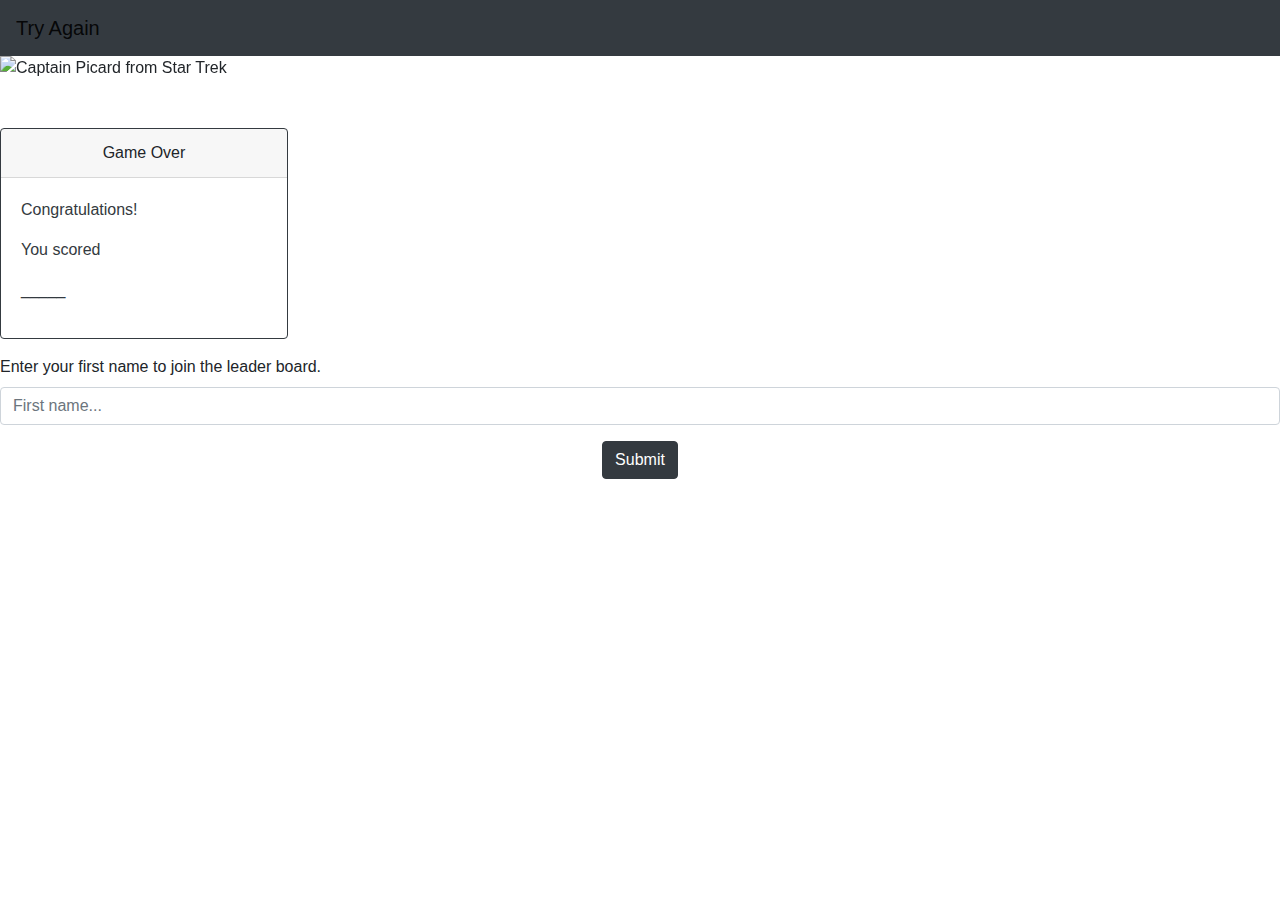
==== gameover.html @ 8fd84041 "edited the form group and css" ====
<!doctype html>
<html lang="en">

<head>
    <!-- added favicons -->
    <link rel="apple-touch-icon" sizes="180x180"
        href="/personal-homework/03-quiz-homework/assets/favicon/apple-touch-icon.png">
    <link rel="icon" type="image/png" sizes="32x32"
        href="/personal-homework/03-quiz-homework/assets/favicon/favicon-32x32.png">
    <link rel="icon" type="image/png" sizes="16x16"
        href="/personal-homework/03-quiz-homework/assets/favicon/favicon-16x16.png">
    <link rel="manifest" href="/site.webmanifest">

    <!-- Required meta tags -->
    <meta charset="utf-8">
    <meta name="viewport" content="width=device-width, initial-scale=1, shrink-to-fit=no">

    <!-- Bootstrap CSS -->
    <link rel="stylesheet" href="https://stackpath.bootstrapcdn.com/bootstrap/4.4.1/css/bootstrap.min.css"
        integrity="sha384-Vkoo8x4CGsO3+Hhxv8T/Q5PaXtkKtu6ug5TOeNV6gBiFeWPGFN9MuhOf23Q9Ifjh" crossorigin="anonymous">

    <link rel="stylesheet" href="/personal-homework/03-quiz-homework/assets/css/style.css">

    <title>Star Trek Quiz</title>

</head>

<body>
    <!-- created the navbar and set "try again" to the home button, for an easy restart -->
    <nav class="navbar navbar-light bg-dark">
        <a class="navbar-brand" href="https://aftongauntlett.github.io/star-trek-quiz/">Try Again</a>
    </nav>
    <!-- created a carousel - edited it down to what I needed -->
    <div id="carouselExampleInterval" class="carousel slide" data-ride="carousel">
        <div class="carousel-inner">
            <div class="carousel-item active" data-interval="0">
                <img src="/personal-homework/03-quiz-homework/assets/images/spacecat2.png" class="d-block w-100"
                    alt="Captain Picard from Star Trek">
            </div>
        </div>

        <!-- created a card for the text under the carousel -->
        <div class="card border-dark mt-5 mb-3" style="max-width: 18rem;">
            <div class="card-header d-flex justify-content-center">Game Over</div>
            <div class="card-body text-dark">
                <p>Congratulations!</p>
                <p>You scored</p>
                <p>_____</p>
            </div>
            <div class="d-flex justify-content-center">

                <!-- add JS here to make initials and score board work -->

            </div>
        </div>
        <form>
            <div class="form-group initial">
                <label for="formGroupExampleInput">Enter your first name to join the leader board.</label>
                <input type="text" class="form-control" id="formGroupExampleInput" placeholder="First name..." required>
            </div>
            <div class="d-flex justify-content-center">
                <a href="/personal-homework/03-quiz-homework/query.html" class="btn btn-dark" type="submit"
                    variant="success">Submit</a>
            </div>
        </form>


    </div>

    <!-- Optional JavaScript -->
    <!-- jQuery first, then Popper.js, then Bootstrap JS -->
    <script src="https://code.jquery.com/jquery-3.4.1.slim.min.js"
        integrity="sha384-J6qa4849blE2+poT4WnyKhv5vZF5SrPo0iEjwBvKU7imGFAV0wwj1yYfoRSJoZ+n"
        crossorigin="anonymous"></script>
    <script src="https://cdn.jsdelivr.net/npm/popper.js@1.16.0/dist/umd/popper.min.js"
        integrity="sha384-Q6E9RHvbIyZFJoft+2mJbHaEWldlvI9IOYy5n3zV9zzTtmI3UksdQRVvoxMfooAo"
        crossorigin="anonymous"></script>
    <script src="https://stackpath.bootstrapcdn.com/bootstrap/4.4.1/js/bootstrap.min.js"
        integrity="sha384-wfSDF2E50Y2D1uUdj0O3uMBJnjuUD4Ih7YwaYd1iqfktj0Uod8GCExl3Og8ifwB6"
        crossorigin="anonymous"></script>
</body>

</html>
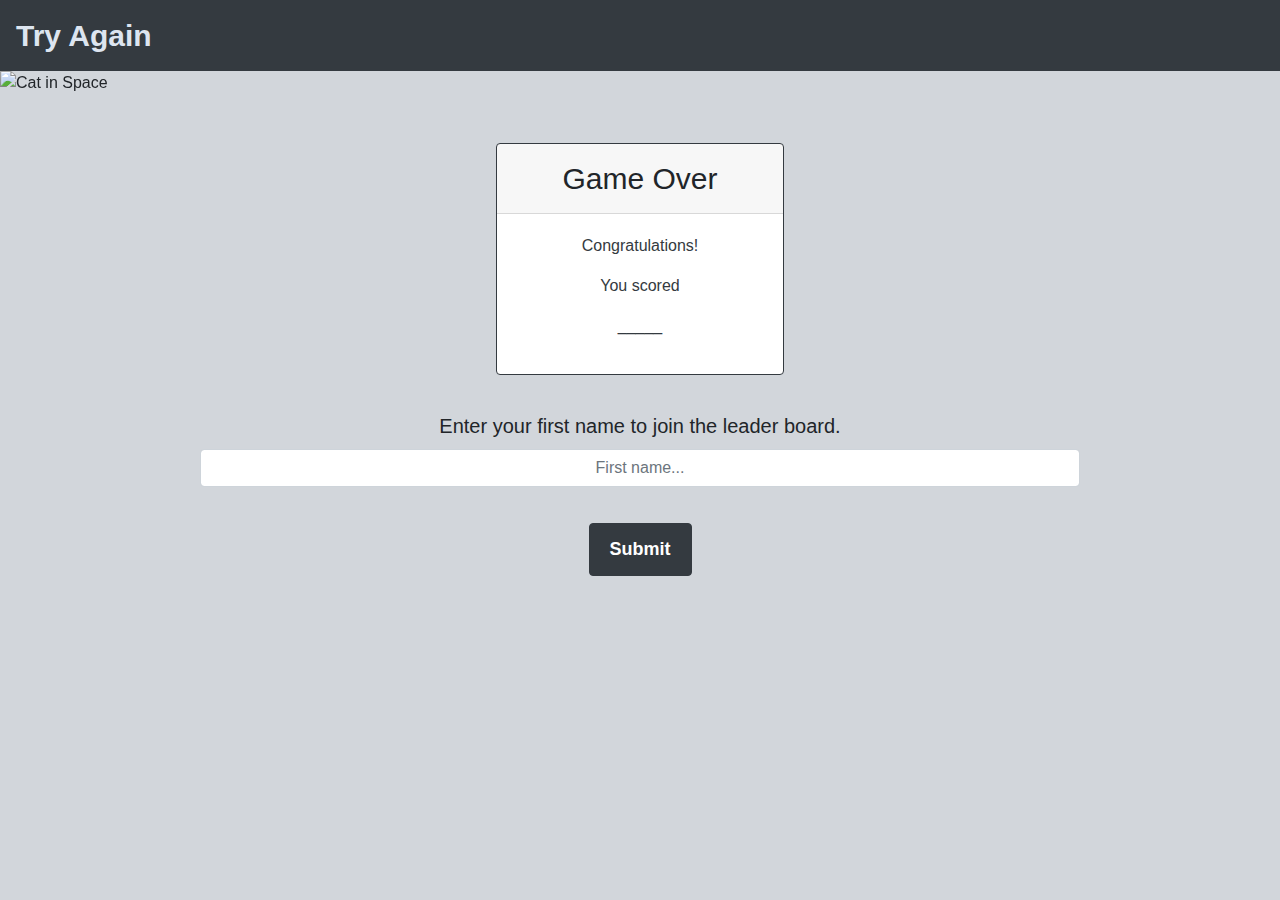
==== commit 0e9dea61: "created vars and object, updated js and css files" ====
--- a/gameover.html
+++ b/gameover.html
@@ -19,9 +19,9 @@
     <link rel="stylesheet" href="https://stackpath.bootstrapcdn.com/bootstrap/4.4.1/css/bootstrap.min.css"
         integrity="sha384-Vkoo8x4CGsO3+Hhxv8T/Q5PaXtkKtu6ug5TOeNV6gBiFeWPGFN9MuhOf23Q9Ifjh" crossorigin="anonymous">
 
-    <link rel="stylesheet" href="/personal-homework/03-quiz-homework/assets/css/style.css">
+    <link rel="stylesheet" href="/assets/css/style.css">
 
-    <title>Star Trek Quiz</title>
+    <title>Game Over</title>
 
 </head>
 
@@ -34,8 +34,7 @@
     <div id="carouselExampleInterval" class="carousel slide" data-ride="carousel">
         <div class="carousel-inner">
             <div class="carousel-item active" data-interval="0">
-                <img src="/personal-homework/03-quiz-homework/assets/images/spacecat2.png" class="d-block w-100"
-                    alt="Captain Picard from Star Trek">
+                <img src="/assets/images/spacecat2.png" class="d-block w-100" alt="Cat in Space">
             </div>
         </div>
 
@@ -59,8 +58,7 @@
                 <input type="text" class="form-control" id="formGroupExampleInput" placeholder="First name..." required>
             </div>
             <div class="d-flex justify-content-center">
-                <a href="/personal-homework/03-quiz-homework/query.html" class="btn btn-dark" type="submit"
-                    variant="success">Submit</a>
+                <a href="" class="btn btn-dark" type="submit" variant="success">Submit</a>
             </div>
         </form>
 
@@ -78,6 +76,8 @@
     <script src="https://stackpath.bootstrapcdn.com/bootstrap/4.4.1/js/bootstrap.min.js"
         integrity="sha384-wfSDF2E50Y2D1uUdj0O3uMBJnjuUD4Ih7YwaYd1iqfktj0Uod8GCExl3Og8ifwB6"
         crossorigin="anonymous"></script>
+
+    <script src="/assets/js/script.js"></script>
 </body>
 
 </html>--- a/assets/css/style.css
+++ b/assets/css/style.css
@@ -0,0 +1,104 @@
+body {
+    background-color: #d2d6db ;
+}
+
+.body-q1 {
+    background-color: #dde5f0 ;
+}
+
+h2 {
+    text-align: center;
+    font-size: 35px;
+    padding-bottom: 20px;
+    text-decoration: underline;
+}
+
+h3 {
+    text-align: center;
+    font-size: 30px;
+    padding-bottom: 20px;
+    text-decoration: underline;
+}
+    
+p {
+    text-align: center;
+
+}
+
+.question-p {
+font-size: 25px;
+}
+
+/* needed the card to be centered */
+.card {
+        margin: 0 auto; 
+        float: none; 
+        margin-bottom: 40px; 
+}
+
+.card-text {
+    font-size: 20px;
+}
+
+.card-body {
+    text-align: center;
+}
+
+.card-header {
+    font-size: 30px;
+}
+
+/* the card had a blue background, wanted to overwrite that */
+.list-group-item.active {
+    background-color: #b4b0b0 !important;
+    color: black;
+    border: black;
+
+}
+
+.list-group {
+    padding-top: 15px;
+}
+/* wanted to give the button more space to look nicer */
+.btn {
+    margin-bottom: 35px;
+    margin-left: 15px;
+    margin-right: 15px;
+    margin-top: 20px;
+    padding: 12px;
+    padding-right: 20px;
+    padding-left: 20px;
+    font-size: 18px;
+    font-weight: 600;
+    
+}
+/* wanted the form text to be larger */
+form {
+    font-size: 20px;
+    text-align: center;
+    padding-top: 20px;
+}
+
+.initial {
+  padding: 0 200px;
+}
+
+/* .navbar {
+    background-color: rgb(183, 189, 200) !important;
+
+} */
+
+.navbar-brand {
+    font-size: 30px !important;
+    font-weight: 700;
+    color: #dde5f0 !important;
+}
+
+.form-check {
+    text-align: left;
+}
+
+#formGroupExampleInput {
+    text-align: center;
+}
+
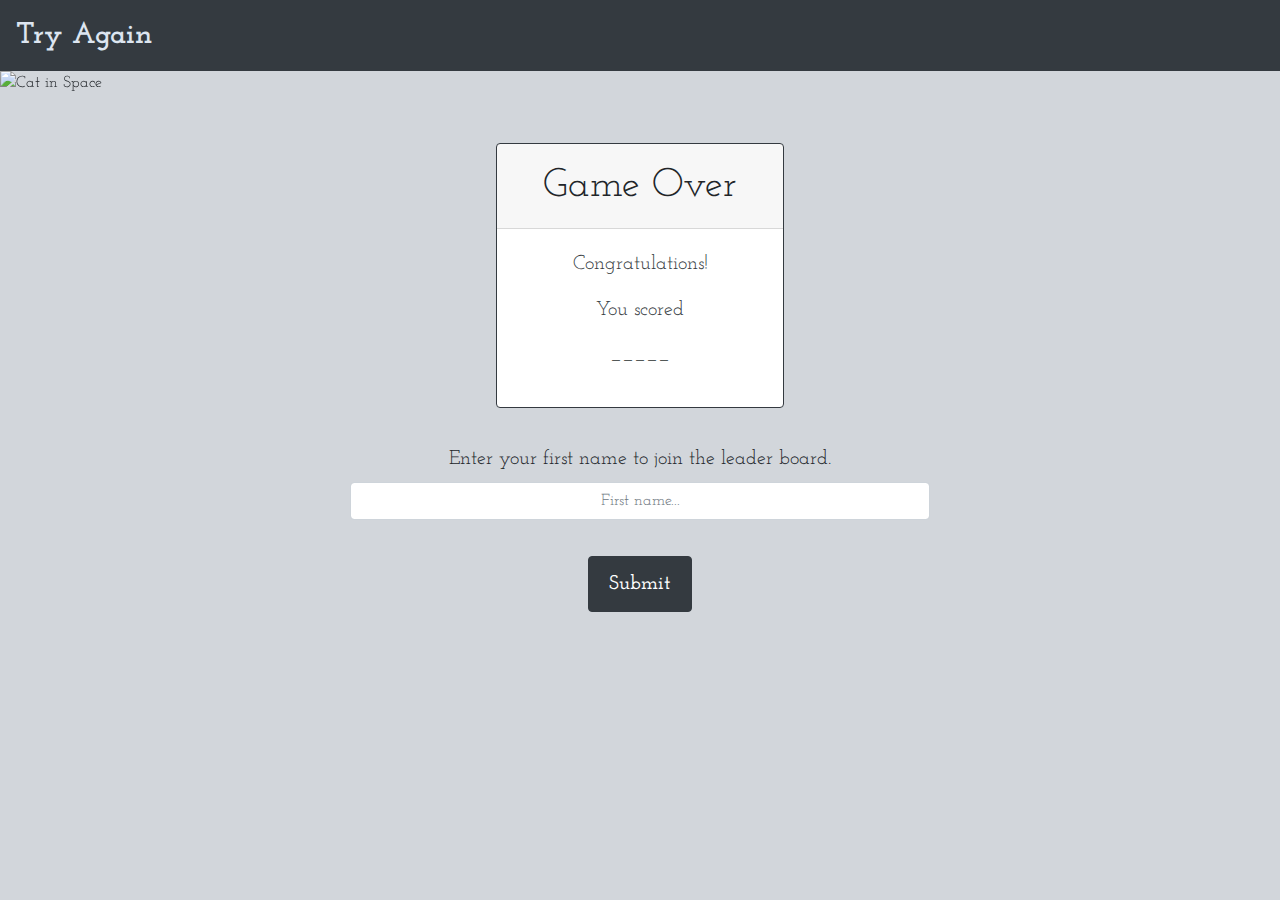
==== commit 7d97cf9e: "updated font css" ====
--- a/gameover.html
+++ b/gameover.html
@@ -14,6 +14,9 @@
     <!-- Required meta tags -->
     <meta charset="utf-8">
     <meta name="viewport" content="width=device-width, initial-scale=1, shrink-to-fit=no">
+
+    <!-- google fonts -->
+    <link href="https://fonts.googleapis.com/css2?family=Josefin+Slab:wght@600&display=swap" rel="stylesheet">
 
     <!-- Bootstrap CSS -->
     <link rel="stylesheet" href="https://stackpath.bootstrapcdn.com/bootstrap/4.4.1/css/bootstrap.min.css"
@@ -52,10 +55,11 @@
 
             </div>
         </div>
-        <form>
+        <form class=initialForm>
             <div class="form-group initial">
                 <label for="formGroupExampleInput">Enter your first name to join the leader board.</label>
-                <input type="text" class="form-control" id="formGroupExampleInput" placeholder="First name..." required>
+                <input type="text" class="form-control mr-20" id="formGroupExampleInput" placeholder="First name..."
+                    required>
             </div>
             <div class="d-flex justify-content-center">
                 <a href="" class="btn btn-dark" type="submit" variant="success">Submit</a>
--- a/assets/css/style.css
+++ b/assets/css/style.css
@@ -1,5 +1,7 @@
 body {
     background-color: #d2d6db ;
+    font-family: 'Josefin Slab', serif;
+
 }
 
 .body-q1 {
@@ -11,41 +13,55 @@
     font-size: 35px;
     padding-bottom: 20px;
     text-decoration: underline;
+    font-family: 'Josefin Slab', serif;
+
 }
 
 h3 {
     text-align: center;
-    font-size: 30px;
+    font-size: 40px;
     padding-bottom: 20px;
-    text-decoration: underline;
+    font-family: 'Josefin Slab', serif;
+
 }
     
 p {
     text-align: center;
+    font-family: 'Josefin Slab', serif;
+
 
 }
 
 .question-p {
-font-size: 25px;
+    font-size: 25px;
+    font-family: 'Josefin Slab', serif;
+
 }
 
 /* needed the card to be centered */
 .card {
-        margin: 0 auto; 
-        float: none; 
-        margin-bottom: 40px; 
+    margin: 0 auto; 
+    float: none; 
+    margin-bottom: 40px; 
 }
 
 .card-text {
     font-size: 20px;
+    font-family: 'Josefin Slab', serif;
+
 }
 
 .card-body {
     text-align: center;
+    font-family: 'Josefin Slab', serif;
+    font-size: 20px;
+
 }
 
 .card-header {
-    font-size: 30px;
+    font-size: 40px;
+    font-family: 'Josefin Slab', serif;
+
 }
 
 /* the card had a blue background, wanted to overwrite that */
@@ -68,8 +84,10 @@
     padding: 12px;
     padding-right: 20px;
     padding-left: 20px;
-    font-size: 18px;
+    font-size: 20px;
     font-weight: 600;
+    font-family: 'Josefin Slab', serif;
+
     
 }
 /* wanted the form text to be larger */
@@ -77,21 +95,30 @@
     font-size: 20px;
     text-align: center;
     padding-top: 20px;
+    font-family: 'Josefin Slab', serif;
+
 }
 
 .initial {
   padding: 0 200px;
+    font-family: 'Josefin Slab', serif;
+
 }
 
-/* .navbar {
-    background-color: rgb(183, 189, 200) !important;
+.initialForm {
+    margin-left: 150px;
+    margin-right: 150px;
+    font-family: 'Josefin Slab', serif;
+    
+}
 
-} */
 
 .navbar-brand {
     font-size: 30px !important;
     font-weight: 700;
     color: #dde5f0 !important;
+    font-family: 'Josefin Slab', serif;
+
 }
 
 .form-check {
@@ -100,5 +127,21 @@
 
 #formGroupExampleInput {
     text-align: center;
+    font-family: 'Josefin Slab', serif;
+
 }
 
+#timer  {
+    font-size: 40px;
+    border-radius: 1em;
+    border-color: black;
+    border-style: solid;
+    padding: 15px;
+    margin-top: 20px;
+    margin-right: 350px;
+    margin-left: 350px;
+    color: rgb(16, 17, 17);
+    background-color: rgb(112, 189, 153);
+    font-family: 'Josefin Slab', serif;
+
+}
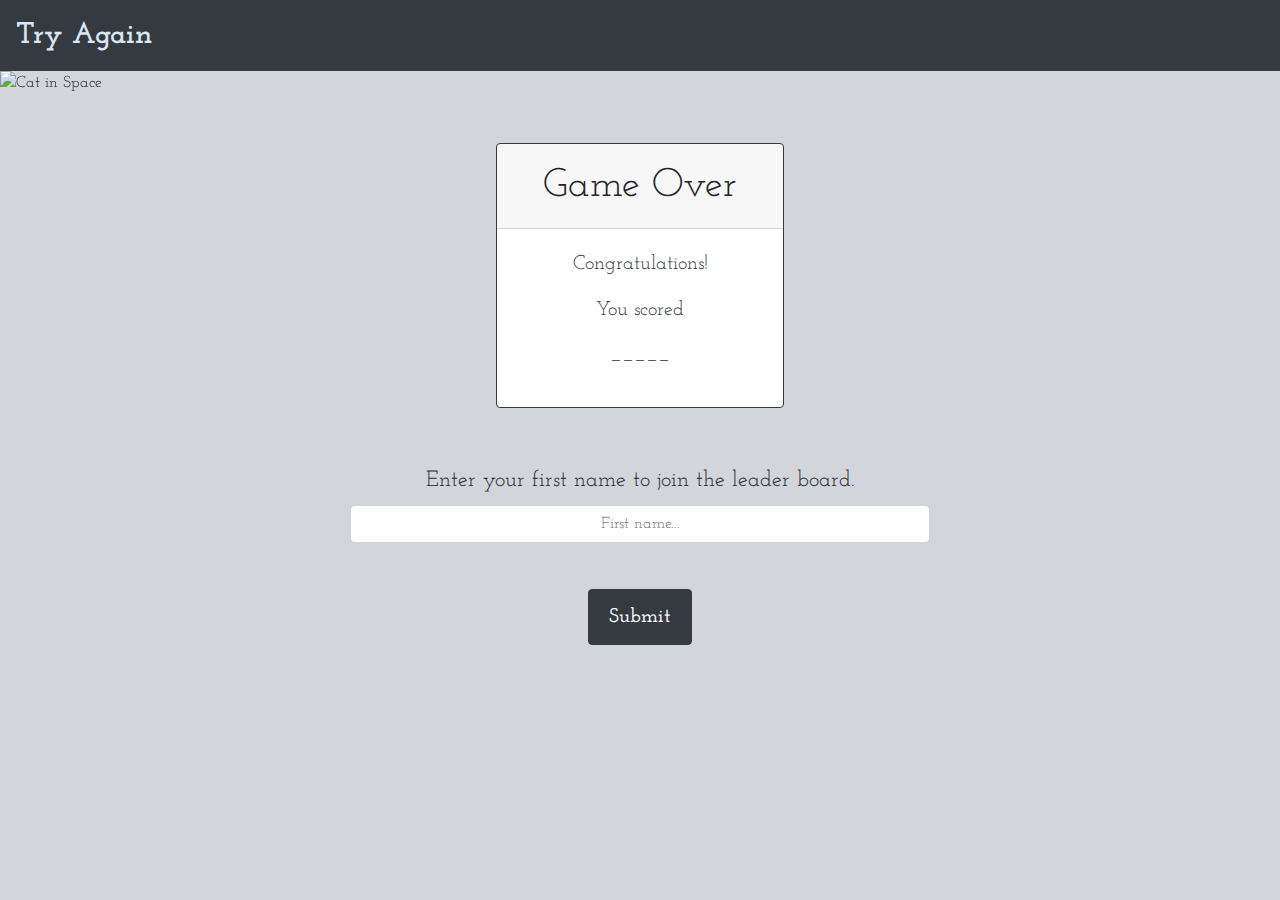
==== commit 4d9a7017: "fixed links" ====
--- a/gameover.html
+++ b/gameover.html
@@ -22,7 +22,7 @@
     <link rel="stylesheet" href="https://stackpath.bootstrapcdn.com/bootstrap/4.4.1/css/bootstrap.min.css"
         integrity="sha384-Vkoo8x4CGsO3+Hhxv8T/Q5PaXtkKtu6ug5TOeNV6gBiFeWPGFN9MuhOf23Q9Ifjh" crossorigin="anonymous">
 
-    <link rel="stylesheet" href="/assets/css/style.css">
+    <link rel="stylesheet" href="./assets/css/style.css">
 
     <title>Game Over</title>
 
@@ -37,7 +37,7 @@
     <div id="carouselExampleInterval" class="carousel slide" data-ride="carousel">
         <div class="carousel-inner">
             <div class="carousel-item active" data-interval="0">
-                <img src="/assets/images/spacecat2.png" class="d-block w-100" alt="Cat in Space">
+                <img src="./assets/images/spacecat2.png" class="d-block w-100" alt="Cat in Space">
             </div>
         </div>
 
@@ -81,7 +81,7 @@
         integrity="sha384-wfSDF2E50Y2D1uUdj0O3uMBJnjuUD4Ih7YwaYd1iqfktj0Uod8GCExl3Og8ifwB6"
         crossorigin="anonymous"></script>
 
-    <script src="/assets/js/script.js"></script>
+    <script src="./assets/js/script.js"></script>
 </body>
 
 </html>--- a/assets/css/style.css
+++ b/assets/css/style.css
@@ -100,8 +100,13 @@
 }
 
 .initial {
-  padding: 0 200px;
+    padding: 200px;
+    padding-top: 20px;
+    padding-bottom: 10px;
     font-family: 'Josefin Slab', serif;
+    color: rgb(41, 39, 44);
+    font-size: 22px;
+
 
 }
 
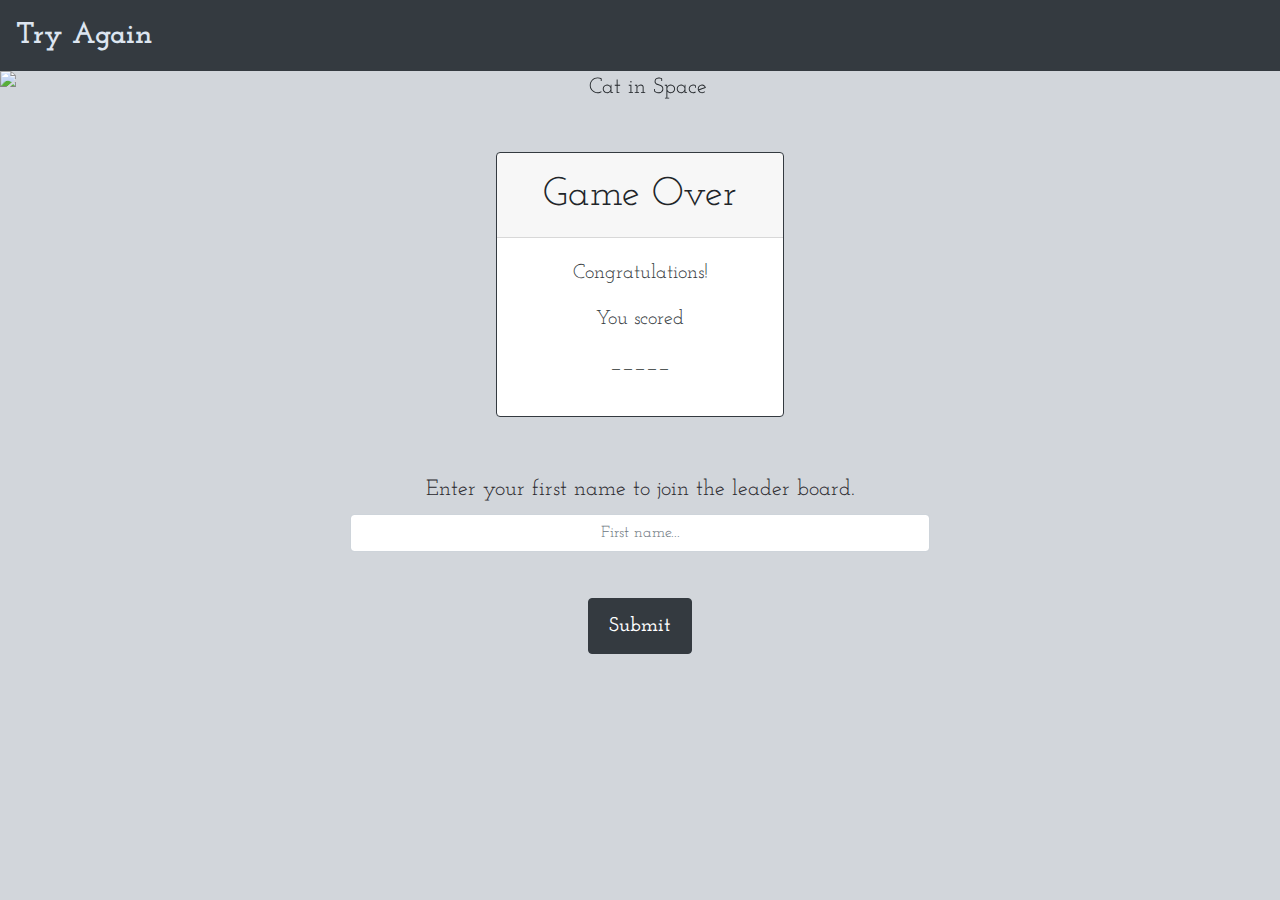
==== commit b3e58c81: "I lied" ====
--- a/gameover.html
+++ b/gameover.html
@@ -3,12 +3,9 @@
 
 <head>
     <!-- added favicons -->
-    <link rel="apple-touch-icon" sizes="180x180"
-        href="/personal-homework/03-quiz-homework/assets/favicon/apple-touch-icon.png">
-    <link rel="icon" type="image/png" sizes="32x32"
-        href="/personal-homework/03-quiz-homework/assets/favicon/favicon-32x32.png">
-    <link rel="icon" type="image/png" sizes="16x16"
-        href="/personal-homework/03-quiz-homework/assets/favicon/favicon-16x16.png">
+    <link rel="apple-touch-icon" sizes="180x180" href="./assets/favicon/apple-touch-icon.png">
+    <link rel="icon" type="image/png" sizes="32x32" href="./assets/favicon/favicon-32x32.png">
+    <link rel="icon" type="image/png" sizes="16x16" href="./assets/favicon/favicon-16x16.png">
     <link rel="manifest" href="/site.webmanifest">
 
     <!-- Required meta tags -->
@@ -47,7 +44,7 @@
             <div class="card-body text-dark">
                 <p>Congratulations!</p>
                 <p>You scored</p>
-                <p>_____</p>
+                <p id="score">_____</p>
             </div>
             <div class="d-flex justify-content-center">
 
--- a/assets/css/style.css
+++ b/assets/css/style.css
@@ -1,6 +1,9 @@
 body {
     background-color: #d2d6db ;
     font-family: 'Josefin Slab', serif;
+    text-align: center;
+    font-size: 22px;
+    
 
 }
 
@@ -126,7 +129,7 @@
 
 }
 
-.form-check {
+.form {
     text-align: left;
 }
 
@@ -138,15 +141,9 @@
 
 #timer  {
     font-size: 40px;
-    border-radius: 1em;
-    border-color: black;
-    border-style: solid;
-    padding: 15px;
-    margin-top: 20px;
-    margin-right: 350px;
-    margin-left: 350px;
-    color: rgb(16, 17, 17);
-    background-color: rgb(112, 189, 153);
     font-family: 'Josefin Slab', serif;
+    margin-top: 30px;
+    border-style: 
+
 
 }
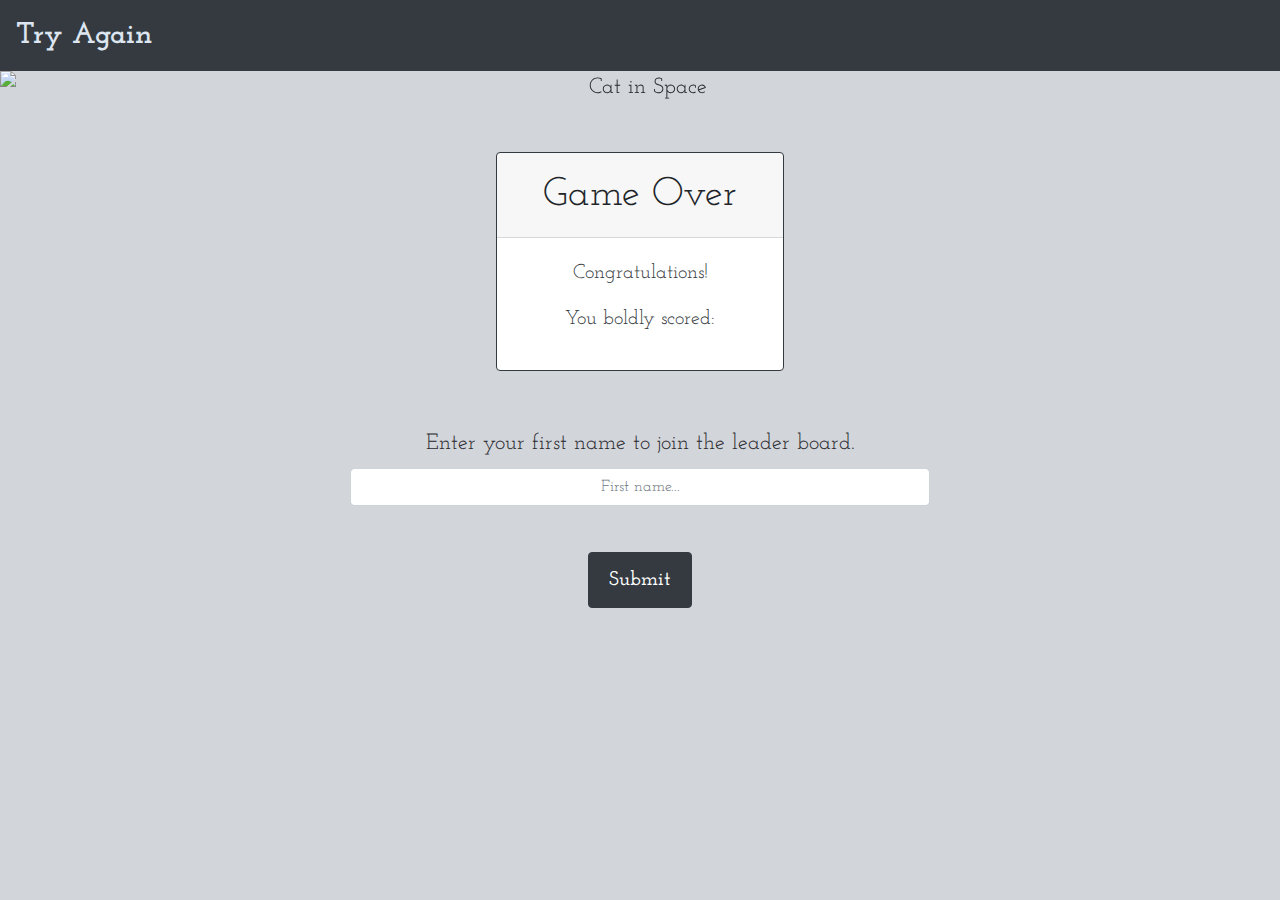
==== commit f91636bc: "score works now, saves locally" ====
--- a/gameover.html
+++ b/gameover.html
@@ -43,8 +43,9 @@
             <div class="card-header d-flex justify-content-center">Game Over</div>
             <div class="card-body text-dark">
                 <p>Congratulations!</p>
-                <p>You scored</p>
-                <p id="score">_____</p>
+                <p>You boldly scored:</p>
+                <!-- display final score -->
+                <span id="score" style="font-size: 35px;">0</span>
             </div>
             <div class="d-flex justify-content-center">
 
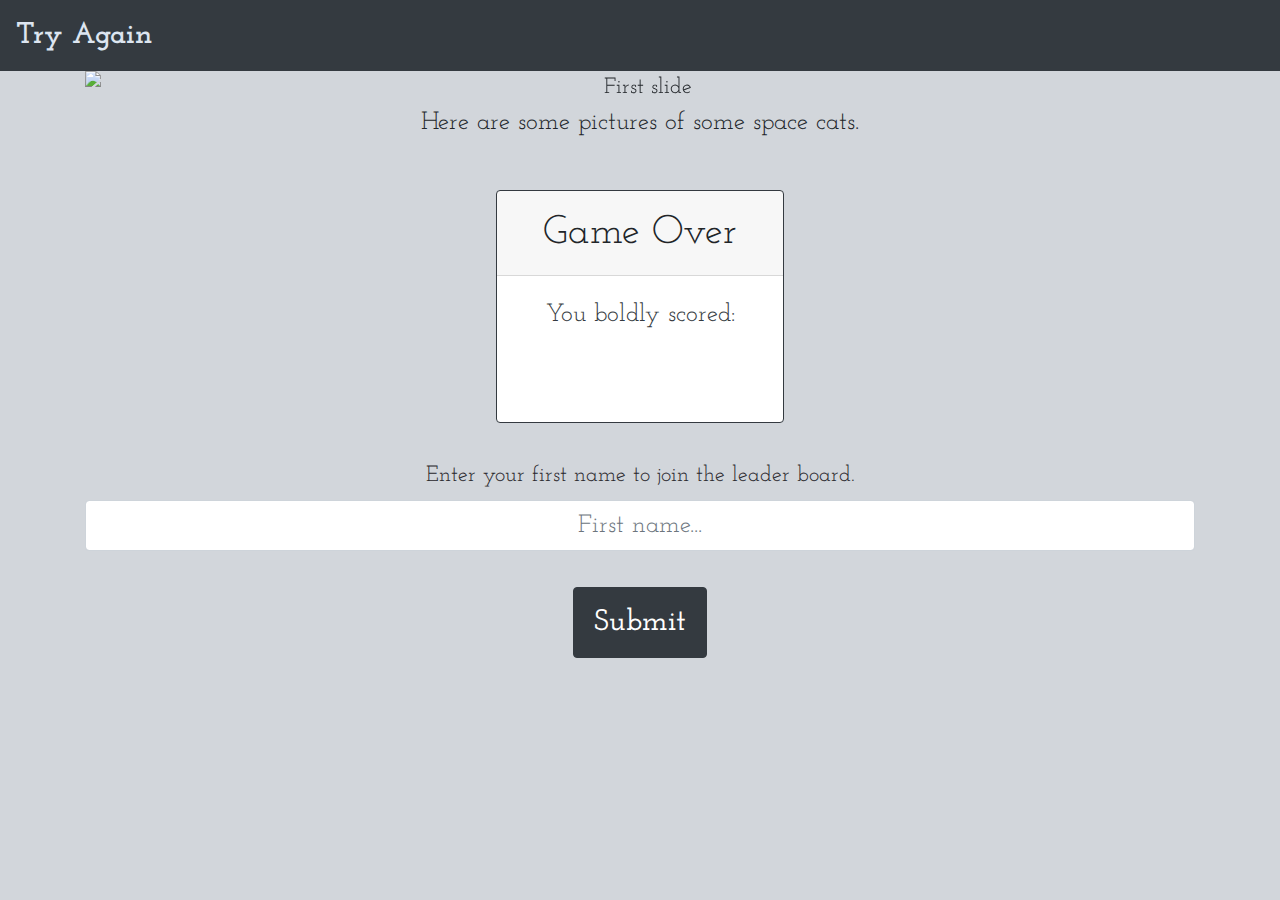
==== commit d0c58f10: "fixed local storage" ====
--- a/gameover.html
+++ b/gameover.html
@@ -6,7 +6,6 @@
     <link rel="apple-touch-icon" sizes="180x180" href="./assets/favicon/apple-touch-icon.png">
     <link rel="icon" type="image/png" sizes="32x32" href="./assets/favicon/favicon-32x32.png">
     <link rel="icon" type="image/png" sizes="16x16" href="./assets/favicon/favicon-16x16.png">
-    <link rel="manifest" href="/site.webmanifest">
 
     <!-- Required meta tags -->
     <meta charset="utf-8">
@@ -26,45 +25,78 @@
 </head>
 
 <body>
+
     <!-- created the navbar and set "try again" to the home button, for an easy restart -->
     <nav class="navbar navbar-light bg-dark">
         <a class="navbar-brand" href="https://aftongauntlett.github.io/star-trek-quiz/">Try Again</a>
     </nav>
     <!-- created a carousel - edited it down to what I needed -->
-    <div id="carouselExampleInterval" class="carousel slide" data-ride="carousel">
-        <div class="carousel-inner">
-            <div class="carousel-item active" data-interval="0">
-                <img src="./assets/images/spacecat2.png" class="d-block w-100" alt="Cat in Space">
+    <!-- added the container with rows and 12 columns so the page content looks good on any size screen (I think) -->
+    <div class="container">
+        <div class="row">
+            <div class="col-sm-12">
+
+                <div id="carouselExampleSlidesOnly" class="carousel slide" data-ride="carousel">
+                    <div class="carousel-inner">
+                        <div class="carousel-item active">
+                            <img class="d-block w-100" src="./assets/images/spacecat.jpg" alt="First slide">
+                        </div>
+                        <div class="carousel-item">
+                            <img class="d-block w-100" src="./assets/images/spacecat2.png" alt="Second slide">
+                        </div>
+                        <div class="carousel-item">
+                            <img class="d-block w-100" src="./assets/images/spacecat4.jpg" alt="Third slide">
+                        </div>
+                        <div class="carousel-item">
+                            <img class="d-block w-100" src="./assets/images/spacecat5.jpg" alt="Third slide">
+                        </div>
+                        <div class="carousel-item">
+                            <img class="d-block w-100" src="./assets/images/spacecat6.jpg" alt="Third slide">
+                        </div>
+                    </div>
+                </div>
+                <p>Here are some pictures of some space cats.</p>
+
+                <!-- <div id="carouselExampleInterval" class="carousel slide" data-ride="carousel">
+                    <div class="carousel-inner">
+                        <div class="carousel-item active" data-interval="0">
+                            created a div for the main image to make it look nicer and scale better on dif size screens
+                            <div class="mainImage">
+                                <img src="./assets/images/spacecat2.png" class="d-block w-100" alt="Cat in Space">
+                            </div>
+                        </div>
+                    </div> -->
+
+                <!-- created a card for the text under the carousel -->
+                <div class="card border-dark mt-5 mb-3" style="max-width: 18rem;">
+                    <div class="card-header d-flex justify-content-center">Game Over</div>
+                    <div class="card-body text-dark">
+                        <p>You boldly scored:</p>
+                        <!-- display final score -->
+                        <span id="score" style="font-size: 35px;">0</span>
+                    </div>
+                    <div class="d-flex justify-content-center">
+                        <!-- add JS here to make initials and score board work -->
+                    </div>
+                </div>
+
+                <form class=initialForm>
+                    <div class="form-group initial firstName">
+                        <label for="formGroupExampleInput"> Enter your first name to join the leader
+                            board.</label>
+                        <input type="text" class="form-control mr-20" id="formGroupExampleInput"
+                            placeholder="First name..." required>
+
+                        <!-- required doesn't work anymore because I used submit prevent in JS, not sure how to get around that -->
+                    </div>
+
+                    <div class="d-flex justify-content-center">
+                        <a class="btn btn-dark" id="button1" type="button" value="input">Submit</a>
+                    </div>
+                </form>
             </div>
         </div>
-
-        <!-- created a card for the text under the carousel -->
-        <div class="card border-dark mt-5 mb-3" style="max-width: 18rem;">
-            <div class="card-header d-flex justify-content-center">Game Over</div>
-            <div class="card-body text-dark">
-                <p>Congratulations!</p>
-                <p>You boldly scored:</p>
-                <!-- display final score -->
-                <span id="score" style="font-size: 35px;">0</span>
-            </div>
-            <div class="d-flex justify-content-center">
-
-                <!-- add JS here to make initials and score board work -->
-
-            </div>
-        </div>
-        <form class=initialForm>
-            <div class="form-group initial">
-                <label for="formGroupExampleInput">Enter your first name to join the leader board.</label>
-                <input type="text" class="form-control mr-20" id="formGroupExampleInput" placeholder="First name..."
-                    required>
-            </div>
-            <div class="d-flex justify-content-center">
-                <a href="" class="btn btn-dark" type="submit" variant="success">Submit</a>
-            </div>
-        </form>
-
-
+    </div>
     </div>
 
     <!-- Optional JavaScript -->
--- a/assets/css/style.css
+++ b/assets/css/style.css
@@ -3,8 +3,6 @@
     font-family: 'Josefin Slab', serif;
     text-align: center;
     font-size: 22px;
-    
-
 }
 
 .body-q1 {
@@ -17,7 +15,6 @@
     padding-bottom: 20px;
     text-decoration: underline;
     font-family: 'Josefin Slab', serif;
-
 }
 
 h3 {
@@ -25,14 +22,19 @@
     font-size: 40px;
     padding-bottom: 20px;
     font-family: 'Josefin Slab', serif;
-
 }
     
 p {
     text-align: center;
     font-family: 'Josefin Slab', serif;
-
-
+    font-size: 25px;
+    
+}
+
+.p2 {
+    color: rgb(189, 96, 96);
+    padding-top: 15px;
+    font-size: 35px;
 }
 
 .question-p {
@@ -41,7 +43,6 @@
 
 }
 
-/* needed the card to be centered */
 .card {
     margin: 0 auto; 
     float: none; 
@@ -57,8 +58,14 @@
 .card-body {
     text-align: center;
     font-family: 'Josefin Slab', serif;
-    font-size: 20px;
-
+    font-size: 25px;
+}
+
+/* created to make all images stay the same size during questions */
+.card-img-top {
+    width: 100%;
+    height: 50vw;
+    object-fit: cover;
 }
 
 .card-header {
@@ -72,7 +79,6 @@
     background-color: #b4b0b0 !important;
     color: black;
     border: black;
-
 }
 
 .list-group {
@@ -87,37 +93,34 @@
     padding: 12px;
     padding-right: 20px;
     padding-left: 20px;
-    font-size: 20px;
+    font-size: 30px;
     font-weight: 600;
     font-family: 'Josefin Slab', serif;
-
-    
-}
+    color: white !important;
+}
+
 /* wanted the form text to be larger */
 form {
     font-size: 20px;
     text-align: center;
     padding-top: 20px;
     font-family: 'Josefin Slab', serif;
-
 }
 
 .initial {
-    padding: 200px;
+    /* padding: 200px;
     padding-top: 20px;
-    padding-bottom: 10px;
+    padding-bottom: 10px; */
     font-family: 'Josefin Slab', serif;
     color: rgb(41, 39, 44);
     font-size: 22px;
-
-
 }
 
 .initialForm {
-    margin-left: 150px;
-    margin-right: 150px;
-    font-family: 'Josefin Slab', serif;
-    
+    /* margin-left: 150px;
+    margin-right: 150px; */
+    font-family: 'Josefin Slab', serif;
+    width: 100%;  
 }
 
 
@@ -126,7 +129,6 @@
     font-weight: 700;
     color: #dde5f0 !important;
     font-family: 'Josefin Slab', serif;
-
 }
 
 .form {
@@ -136,14 +138,70 @@
 #formGroupExampleInput {
     text-align: center;
     font-family: 'Josefin Slab', serif;
-
+    width: 100%;
+    font-size: 25px;
 }
 
 #timer  {
     font-size: 40px;
     font-family: 'Josefin Slab', serif;
-    margin-top: 30px;
-    border-style: 
-
-
-}
+    margin-top: 30px; 
+    border-radius: 2rem;
+    background-color: rgba(135, 235, 157, 0.568);
+}
+
+/* had to be more specific to get the timer to recognize this */
+#timer.timerRed {
+    font-size: 40px;
+    font-family: 'Josefin Slab', serif;
+    margin-top: 30px; 
+    border-radius: 2rem;
+    background-color: rgba(235, 135, 135, 0.568);
+}
+
+/* change the main image on index to resize with the window, gave it some padding to make it look nicer */
+.mainImage {
+    size: auto;
+    padding-top: 30px;
+}
+
+.buttonCss {
+
+        font-size: 20px;
+        margin-top: 15px;
+        margin-bottom: 15px;
+        display: block;
+        margin-left: auto;
+        margin-right: auto;
+        font-family: 'Courier New', Courier, monospace;
+    }
+
+
+#myQuestion {
+    font-size: 25px;
+    color: rgb(10, 10, 10);
+    border-radius: 5px;
+    padding: 15px;
+}
+
+#score {
+    padding-right: 15px;
+    padding-left: 15px;
+    padding-top: 5px;
+    padding-bottom: 5px;
+}
+
+.scoreQuestions {
+    font-size: 55px;
+}
+
+#firstName {
+    padding-right: 15px;
+    padding-left: 15px;
+    padding-top: 5px;
+    padding-bottom: 5px;
+}
+
+.col-6 {
+    padding-bottom: 20px;
+}